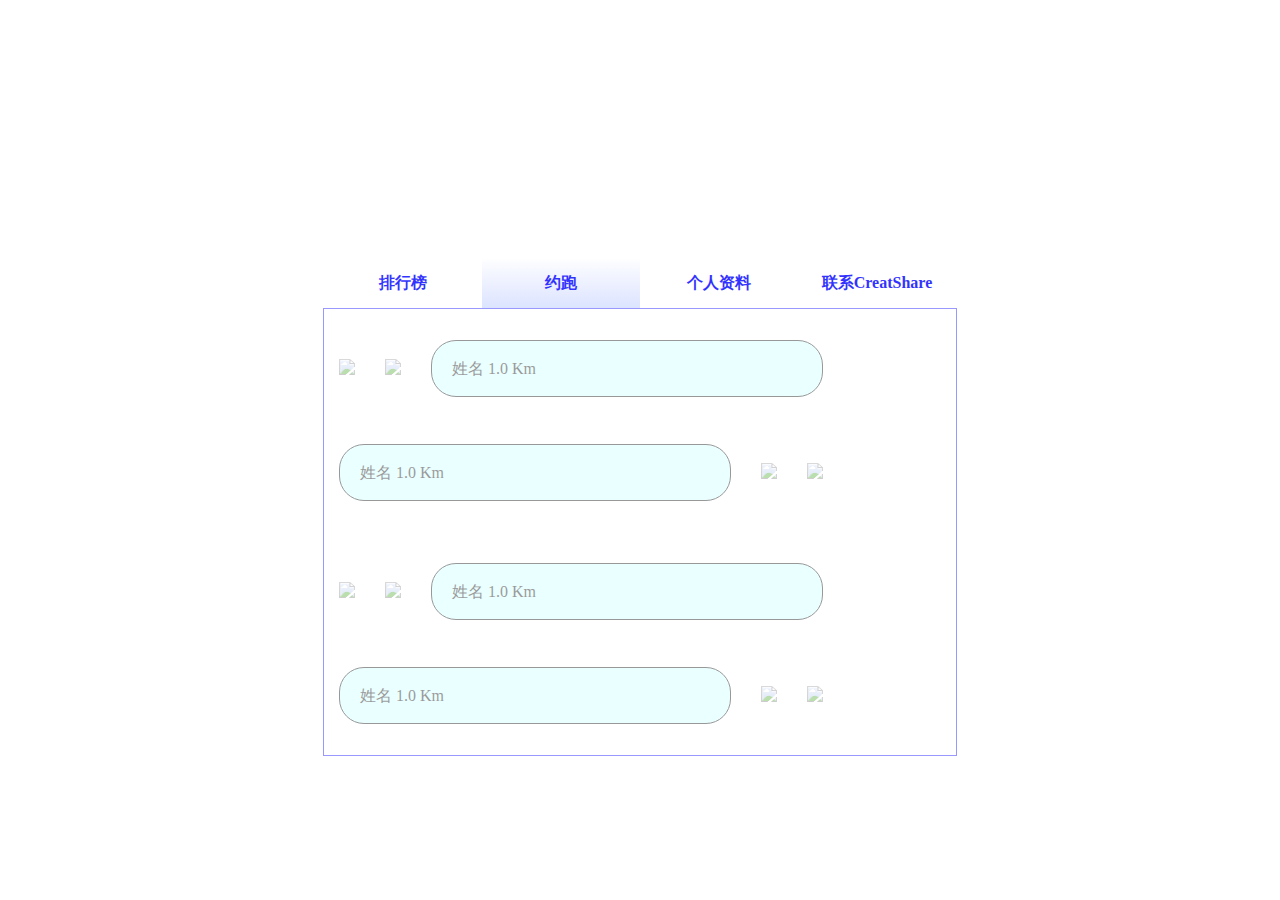
==== group_4/index.html @ c92e1d0b "achieve tabs switch function" ====
<!DOCTYPE html>
<html lang="en">
<head>
    <meta charset="UTF-8">
    <meta name="viewport" content="width=device-width,initial-scale=1.0">
    <title>running-togather</title>
    <link rel="stylesheet" type="text/css" href="css/main.css">
    <link rel="stylesheet" type="text/css" href="css/normalize.css">
    <script src="js/clickNav.js"></script>
</head>
<body>

<header>
    <div>

        <div class="search-bar"></div>
        <div class="nav">
            <ul>
                <li >排行榜</li>
                <li class="on">约跑</li>
                <li>个人资料</li>
                <li>联系CreatShare</li>
            </ul>
        </div>
    </div>
</header>
<main id="main">
    <div class="hide">
        <div class="card">
            <div class="portrait">
                <img src="images/portrait.png" alt="portrait">
            </div>
            <div class="content">
                <span>用户A<img src="images/female.png"></span>
                <p>地点，时间，对同伴的要求。</p>
            </div>
            <div class="time">
                <span>2016/11/5/23：04</span>
            </div>
        </div>
        <div class="release">
            <form action="">
                <input type="text" class="input" placeholder="
想怎么约？在这里输入">
                <button>发布</button>

            </form>
        </div>
    </div>
    <div >
        <div class="rank">
            <div><img src="images/sort/1.png"></div>
            <div><img src="images/portrait.png"></div>
            <div>
               <p>
                   <span>姓名</span>
                   <span>1.0 Km</span>
               </p>

            </div>
        </div>
        <div class="rank">
            <div>
                <p>
                    <span>姓名</span>
                    <span>1.0 Km</span>
                </p>
            </div>
            <div><img src="images/portrait.png"></div>
            <div><img src="images/sort/2.png"></div>
        </div>
        <div class="rank">

        </div>
        <div class="rank">
            <div><img src="images/sort/3.png"></div>
            <div><img src="images/portrait.png"></div>
            <div>
                <p>
                    <span>姓名</span>
                    <span>1.0 Km</span>
                </p>

            </div>
        </div>
        <div class="rank">
            <div>
                <p>
                    <span>姓名</span>
                    <span>1.0 Km</span>
                </p>
            </div>
            <div><img src="images/portrait.png"></div>
            <div><img src="images/sort/4.png"></div>
        </div>
    </div>
    <div class="hide">
        user information
    </div>
    <div class="hide">
        internet
    </div>

</main>
<footer></footer>


</body>
</html>
---- group_4/css/main.css ----
header {
    position: relative;
    height: 300px;
    background-image: url(../images/header.jpg);
    -webkit-background-size: auto 300px;
    background-size: auto 300px;
}

main {
    height: 500px;
    background: url(../images/main.jpg) no-repeat;
    -webkit-background-size: auto;
    background-size: 100%;
    opacity: 0.4;

}

#main > div {
    width: 50%;
    margin: auto;
    border: 1px solid blue;
}

.nav {
    position: absolute;
    background-color: #fff;
    height: 50px;
    width: 50%;
    -webkit-transform: translate(50%, 250px);
    -moz-transform: translate(50%, 250px);
    -ms-transform: translate(50%, 250px);
    -o-transform: translate(50%, 250px);
    transform: translate(50%, 250px);
    opacity: 0.8;

}

ul {
    display: flex;
    flex-direction: row;
    margin: 0;
    padding: 0;
    list-style: none;
}

.nav ul li {
    position: relative;
    width: 25%;
    line-height: 50px;
    text-align: center;
    color: blue;
    cursor: pointer;
    font-weight: bold;
    background-color: #fff;
}

.nav ul li.on {
    background: linear-gradient(to top, rgba(38, 85, 255, 0.2), white);
}

.nav ul li a {
    display: block;
    line-height: 50px;
    text-decoration: none;

}

.card {
    display: flex;
    flex-direction: row;
    height: 27%;
    margin: auto;
    color: white;
    font-weight: bold;

}

.card:nth-child(1) {
    background: rgba(38, 85, 255, 0.2);
}

.card:nth-child(2) {
    background: rgba(38, 85, 255, 0.5);
}

.card:nth-child(3) {
    background: rgba(38, 85, 255, 0.8);
}

.release {
    height: 12%;
    margin: 0 auto;
    background: #dcdcdc;
}

.input {
    color: #fff;
    width: 65%;
    height: 28px;
    padding: 3px 15px;
    margin: 13px 5px 10px 20px;
    -webkit-border-radius: 15px;
    -moz-border-radius: 15px;
    border-radius: 15px;
    border: 1px solid black;
}

div.release button {
    width: 20%;
    color: blue;
    font-weight: bold;
    letter-spacing: 2px;
    border: 1px solid blue;
    height: 35px;
    padding: 8px 35px;
    margin: 5px;
    -webkit-border-radius: 10px;
    -moz-border-radius: 10px;
    border-radius: 10px;
}

.rank {
    display: flex;
    flex-direction: row;
    height: 27%;
    margin: 15px auto;
}

.rank  div {
    margin: auto 15px;
}


.rank  div p{
    border: 1px solid black;
    background: #CCFFFF;
    width: 350px;
    height:45px;
    line-height:45px;
    padding:5px 20px;
    -webkit-border-radius: 25px;
    -moz-border-radius: 25px;
    border-radius: 25px;
}

.portrait {
    width: 20%;
    height: inherit;
}

.portrait img {
    margin: 30px auto 30px 30px;
}

.content {
    width: 55%;
    height: inherit;
    margin: 30px 0;
    color: white;
    font-weight: bold;
}

.content span {
    margin: 50px 0;
}

.time {
    width: 25%;
    line-height: 137px;
}

.content img {
    width: 20px;
    height: 30px;
}

.hide {
    display: none;
}
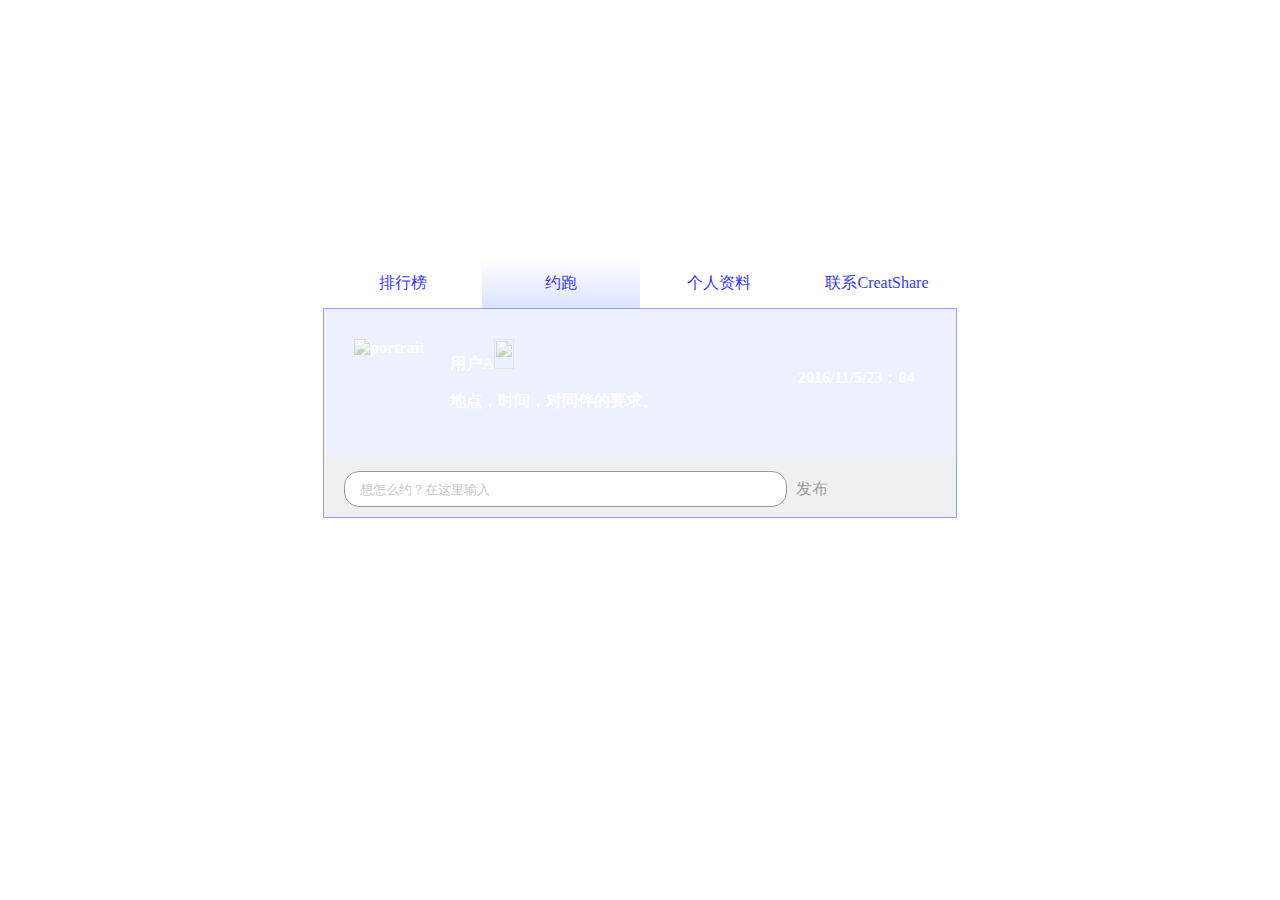
==== commit 0e57c852: "add release function" ====
--- a/group_4/index.html
+++ b/group_4/index.html
@@ -7,6 +7,8 @@
     <link rel="stylesheet" type="text/css" href="css/main.css">
     <link rel="stylesheet" type="text/css" href="css/normalize.css">
     <script src="js/clickNav.js"></script>
+    <script src="js/release.js"></script>
+
 </head>
 <body>
 
@@ -25,37 +27,16 @@
     </div>
 </header>
 <main id="main">
+
     <div class="hide">
-        <div class="card">
-            <div class="portrait">
-                <img src="images/portrait.png" alt="portrait">
-            </div>
-            <div class="content">
-                <span>用户A<img src="images/female.png"></span>
-                <p>地点，时间，对同伴的要求。</p>
-            </div>
-            <div class="time">
-                <span>2016/11/5/23：04</span>
-            </div>
-        </div>
-        <div class="release">
-            <form action="">
-                <input type="text" class="input" placeholder="
-想怎么约？在这里输入">
-                <button>发布</button>
-
-            </form>
-        </div>
-    </div>
-    <div >
         <div class="rank">
             <div><img src="images/sort/1.png"></div>
             <div><img src="images/portrait.png"></div>
             <div>
-               <p>
-                   <span>姓名</span>
-                   <span>1.0 Km</span>
-               </p>
+                <p>
+                    <span>姓名</span>
+                    <span>1.0 Km</span>
+                </p>
 
             </div>
         </div>
@@ -94,6 +75,31 @@
             <div><img src="images/sort/4.png"></div>
         </div>
     </div>
+    <div >
+        <div>
+            <div id="card">
+                <div class="portrait">
+                    <img src="images/portrait.png" alt="portrait">
+                </div>
+                <div class="content">
+                    <span>用户A<img src="images/female.png"></span>
+                    <p>地点，时间，对同伴的要求。</p>
+                </div>
+                <div class="time">
+                    <span>2016/11/5/23：04</span>
+                </div>
+            </div>
+        </div>
+
+        <div class="release">
+            <form action="">
+                <input type="text" class="input" placeholder="
+想怎么约？在这里输入">
+                <label id="btn">发布</label>
+
+            </form>
+        </div>
+    </div>
     <div class="hide">
         user information
     </div>
--- a/group_4/css/main.css
+++ b/group_4/css/main.css
@@ -50,7 +50,7 @@
     text-align: center;
     color: blue;
     cursor: pointer;
-    font-weight: bold;
+
     background-color: #fff;
 }
 
@@ -58,14 +58,8 @@
     background: linear-gradient(to top, rgba(38, 85, 255, 0.2), white);
 }
 
-.nav ul li a {
-    display: block;
-    line-height: 50px;
-    text-decoration: none;
 
-}
-
-.card {
+#card {
     display: flex;
     flex-direction: row;
     height: 27%;
@@ -75,15 +69,15 @@
 
 }
 
-.card:nth-child(1) {
+#card:nth-child(1) {
     background: rgba(38, 85, 255, 0.2);
 }
 
-.card:nth-child(2) {
+#card:nth-child(2) {
     background: rgba(38, 85, 255, 0.5);
 }
 
-.card:nth-child(3) {
+#card:nth-child(3) {
     background: rgba(38, 85, 255, 0.8);
 }
 
